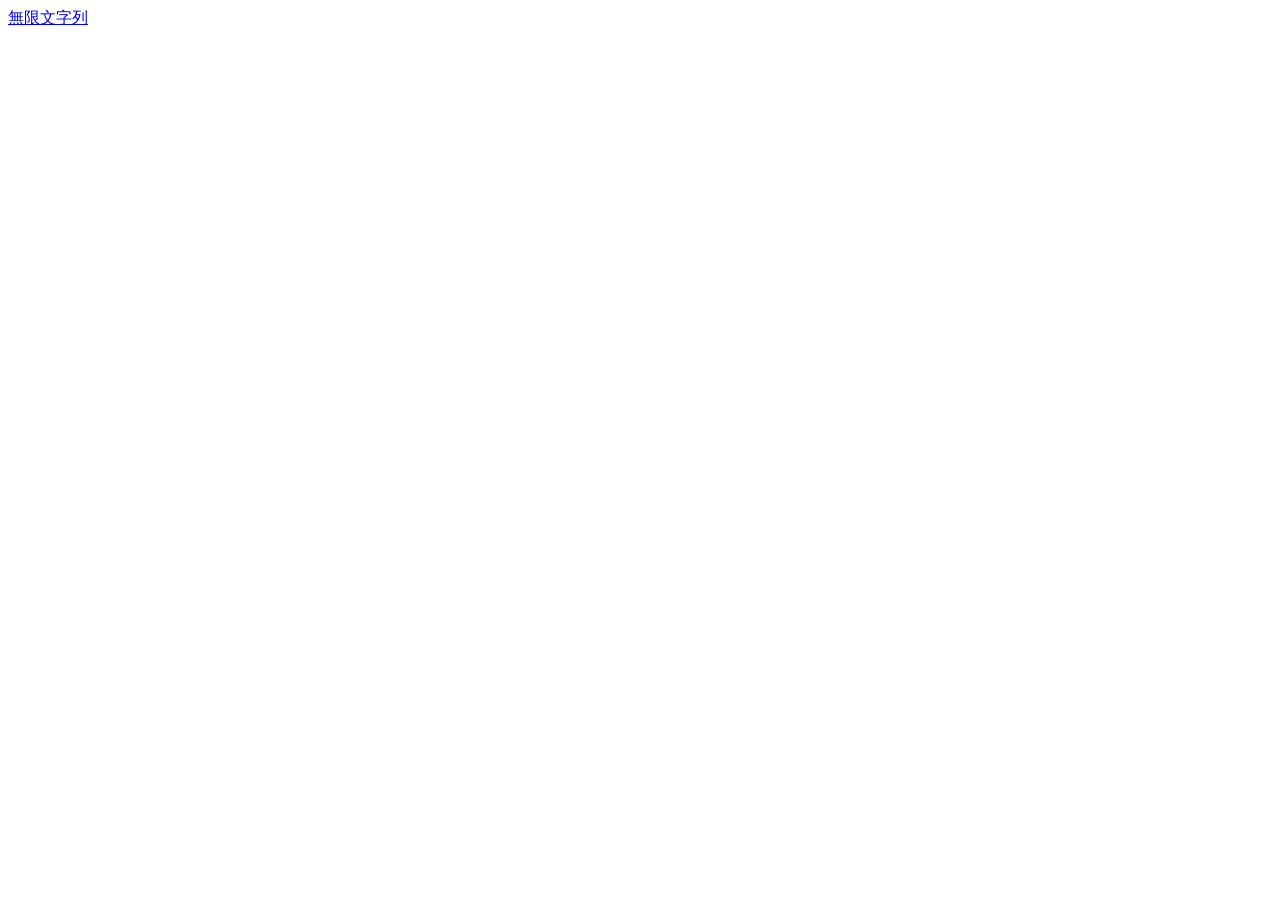
==== index.html @ 53d08cc9 "分けた 無限文字列とメインサイトを分けた" ====
<!doctype html>

<html lang="ja">
<head>
  <meta charset="utf-8">

  <title>便利ツール</title>

  <style>
    h2 {
      font-family: sans-serif;
    }
  </style>
  
</head>

<body>
  <a href="https://magicet.github.io/usualTools/endlessStrings.html">無限文字列</a>
</body>
</html>
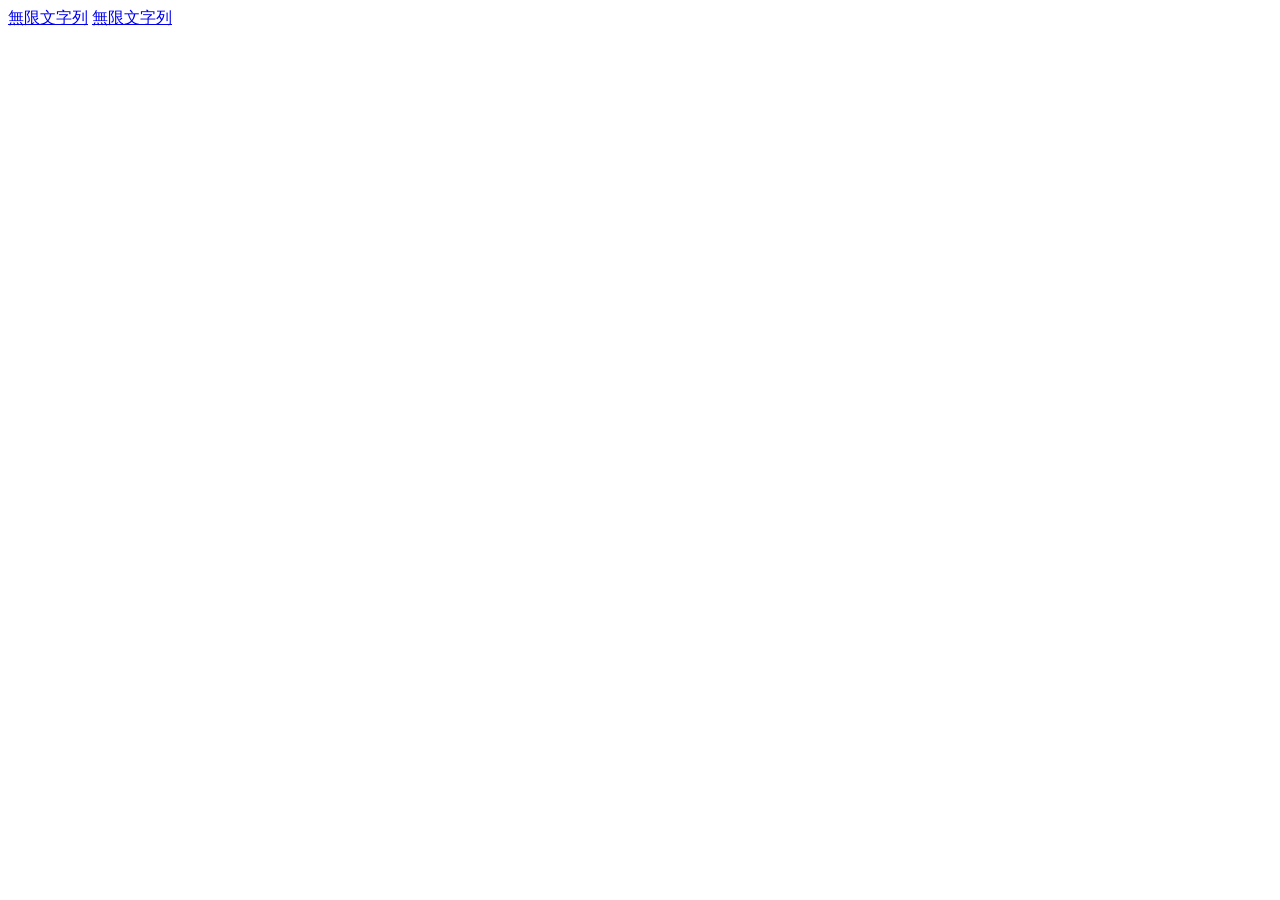
==== commit d7b06649: "Update index.html" ====
--- a/index.html
+++ b/index.html
@@ -15,6 +15,7 @@
 </head>
 
 <body>
-  <a href="https://magicet.github.io/usualTools/endlessStrings.html">無限文字列</a>
+  <a href="https://magicet.github.io/usualTools/endlessStrings/">無限文字列</a>
+  <a href="https://magicet.github.io/usualTools/math-study/">無限文字列</a>
 </body>
 </html>
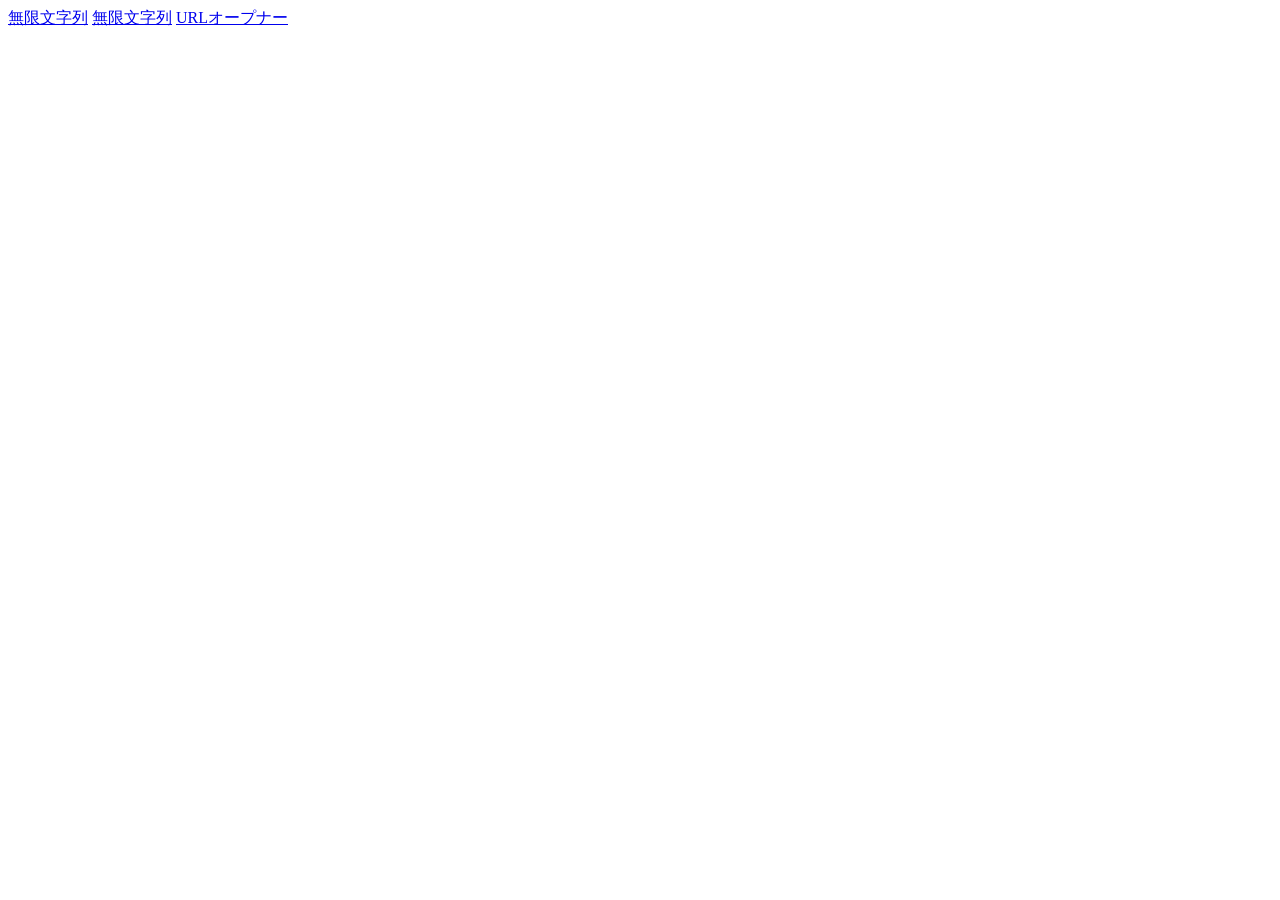
==== commit 9a377b80: "URLオープナーを追加 リンクを追加" ====
--- a/index.html
+++ b/index.html
@@ -17,5 +17,6 @@
 <body>
   <a href="https://magicet.github.io/usualTools/endlessStrings/">無限文字列</a>
   <a href="https://magicet.github.io/usualTools/math-study/">無限文字列</a>
+  <a href="https://magicet.github.io/usualTools/urlopener/">URLオープナー</a>
 </body>
 </html>
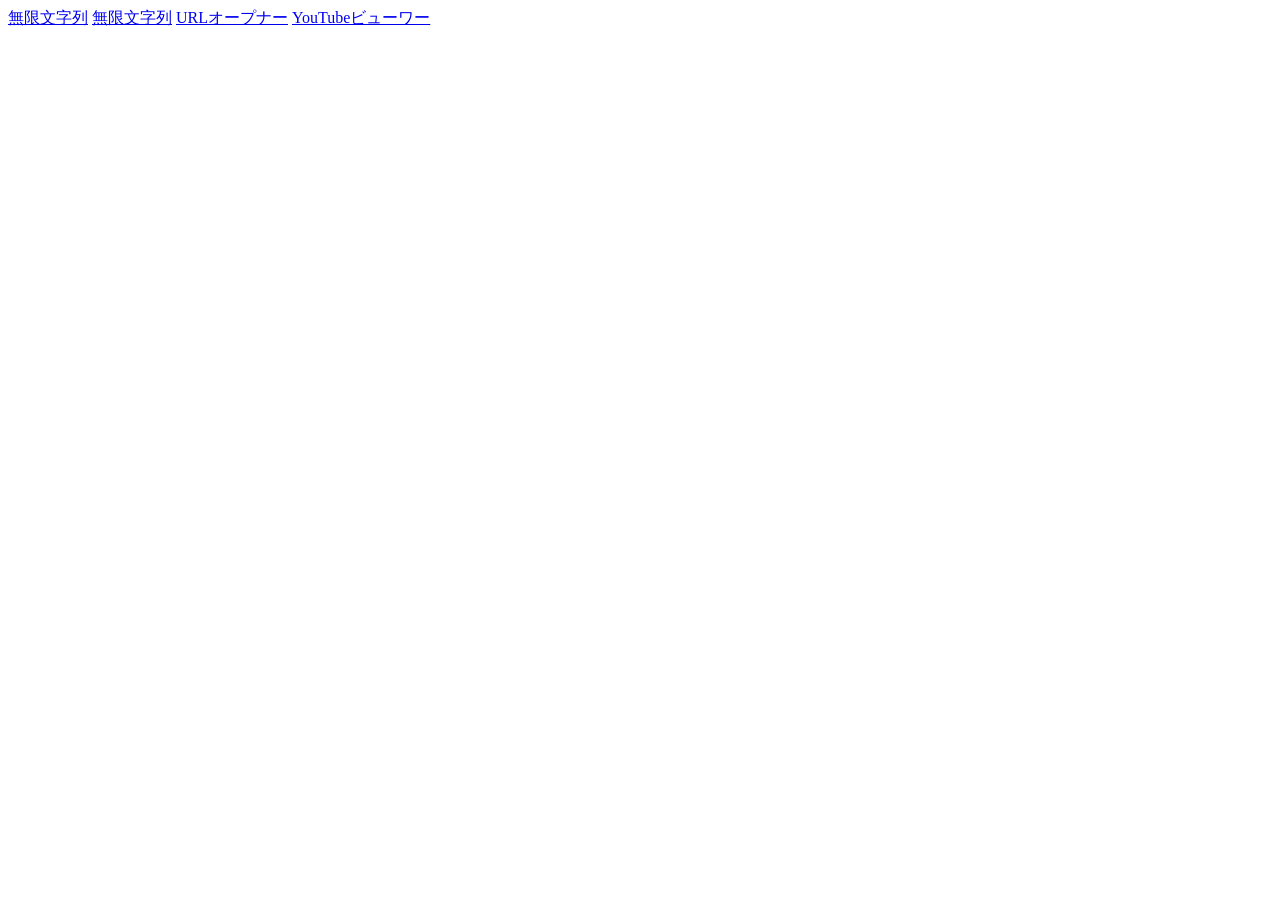
==== commit 96927001: "Update index.html" ====
--- a/index.html
+++ b/index.html
@@ -18,5 +18,6 @@
   <a href="https://magicet.github.io/usualTools/endlessStrings/">無限文字列</a>
   <a href="https://magicet.github.io/usualTools/math-study/">無限文字列</a>
   <a href="https://magicet.github.io/usualTools/urlopener/">URLオープナー</a>
+  <a href="https://magicet.github.io/usualTools/youtube/">YouTubeビューワー</a>
 </body>
 </html>
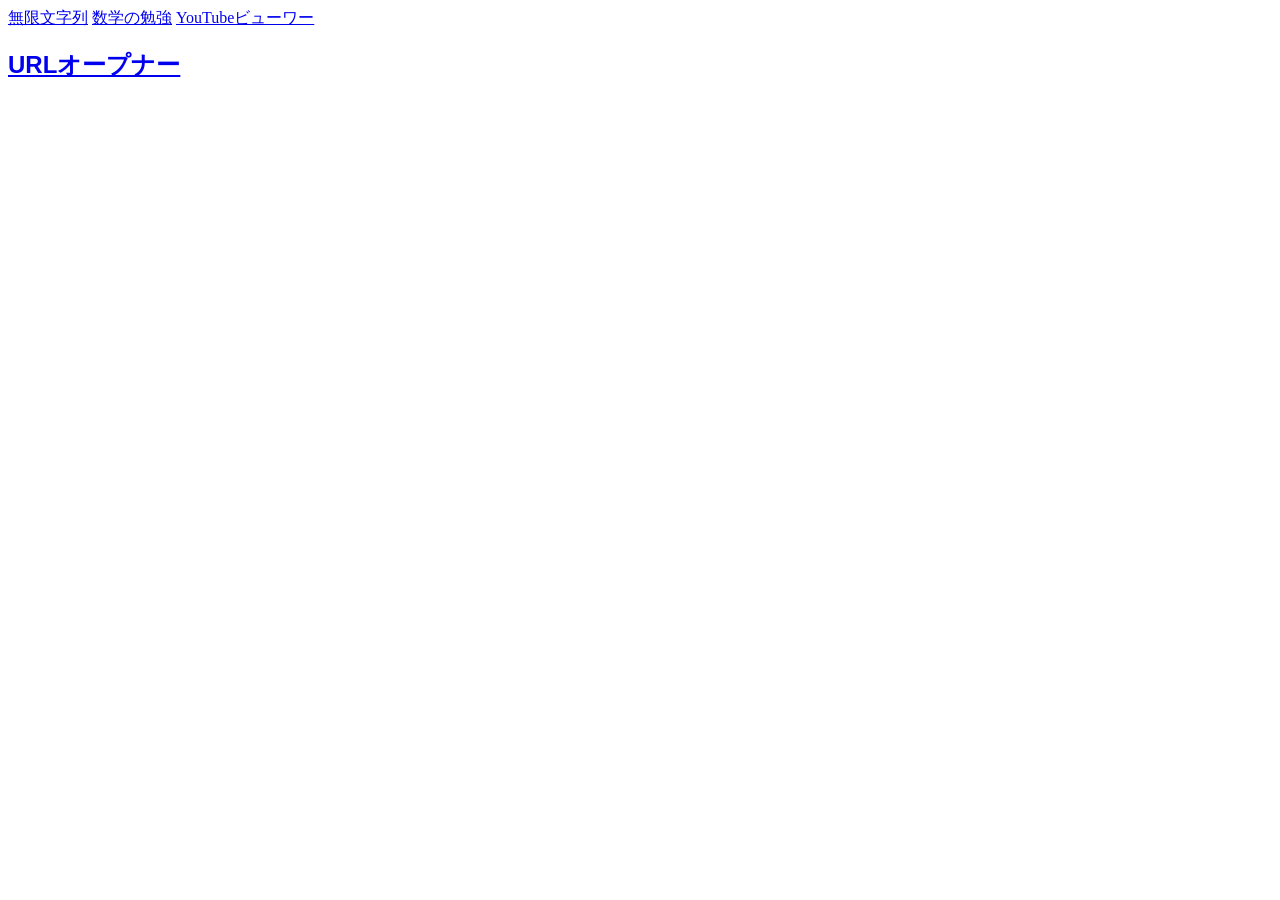
==== commit b27fc733: "ダークモードに対応" ====
--- a/index.html
+++ b/index.html
@@ -10,14 +10,21 @@
     h2 {
       font-family: sans-serif;
     }
+    
+    @media (prefers-color-scheme: dark) {
+  		body {
+    		background-color: #000;
+    		color: #fff;
+  		}
+	}
   </style>
   
 </head>
 
 <body>
   <a href="https://magicet.github.io/usualTools/endlessStrings/">無限文字列</a>
-  <a href="https://magicet.github.io/usualTools/math-study/">無限文字列</a>
-  <a href="https://magicet.github.io/usualTools/urlopener/">URLオープナー</a>
+  <a href="https://magicet.github.io/usualTools/math-study/">数学の勉強</a>
   <a href="https://magicet.github.io/usualTools/youtube/">YouTubeビューワー</a>
+  <p><h2><a href="https://magicet.github.io/usualTools/urlopener/">URLオープナー</a></h2></p>
 </body>
 </html>
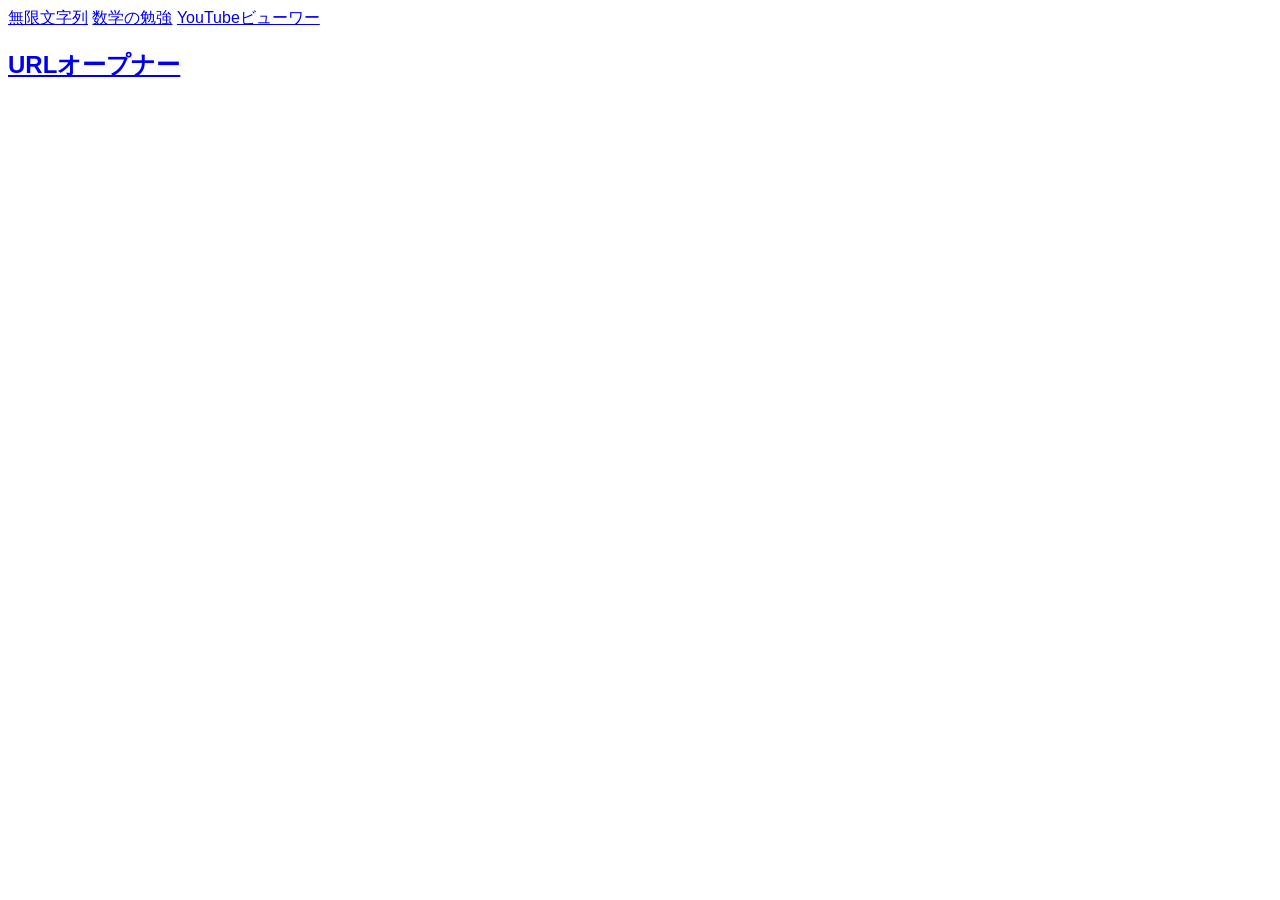
==== commit cc8e7e6c: "index.html を更新" ====
--- a/index.html
+++ b/index.html
@@ -7,16 +7,23 @@
   <title>便利ツール</title>
 
   <style>
-    h2 {
+    body {
       font-family: sans-serif;
     }
     
     @media (prefers-color-scheme: dark) {
   		body {
-    		background-color: #000;
+				background-color: #333;
     		color: #fff;
   		}
-	}
+      
+      a:link {
+				color: #99CCFF;
+			}
+			a:visited {
+				color: #3399FF;
+			}
+		}
   </style>
   
 </head>
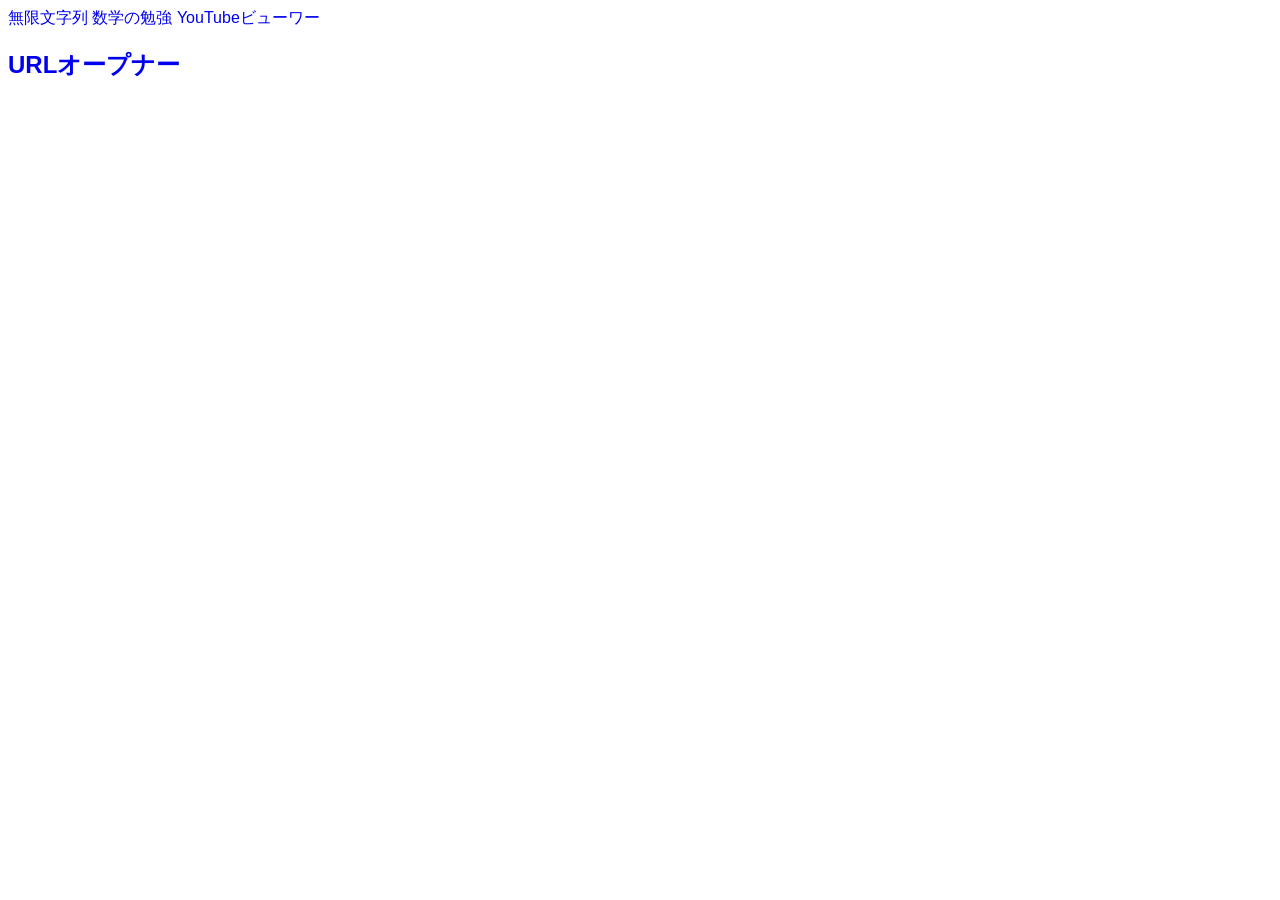
==== commit 82b0b56d: "index.html を更新" ====
--- a/index.html
+++ b/index.html
@@ -10,18 +10,21 @@
     body {
       font-family: sans-serif;
     }
+    a {
+ 			text-decoration: none;
+		}
     
     @media (prefers-color-scheme: dark) {
   		body {
 				background-color: #333;
     		color: #fff;
-  		}
-      
+  		} 
       a:link {
-				color: #99CCFF;
+				color: #4DA6FF;
 			}
 			a:visited {
-				color: #3399FF;
+				color: #884DFF
+        ;
 			}
 		}
   </style>
